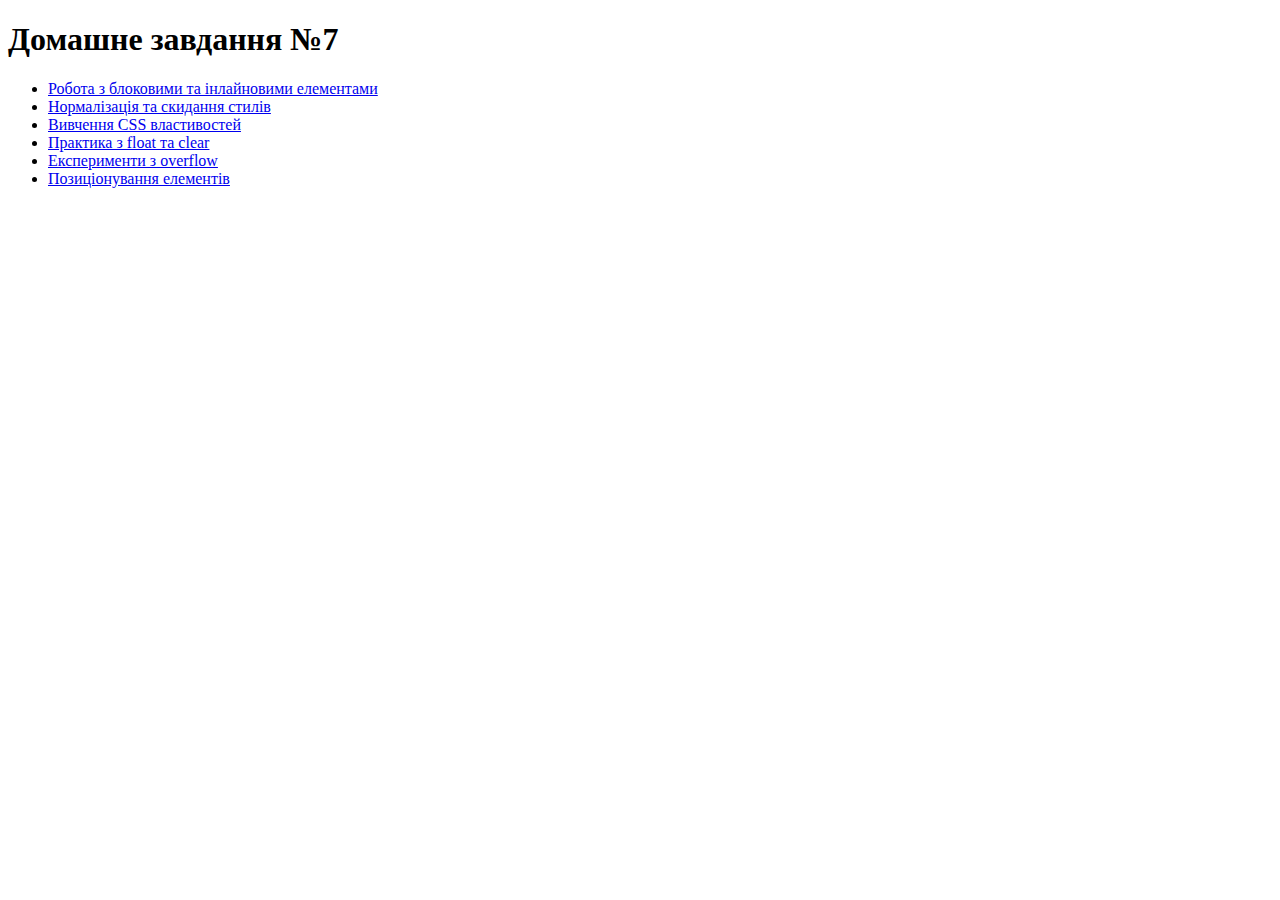
==== index.html @ affba13e "add 1/2 of h/w" ====
<!DOCTYPE html>
<html lang="en">

<head>
  <meta charset="UTF-8">
  <meta name="viewport" content="width=device-width, initial-scale=1.0">
  <link rel="stylesheet" href="style.css">
  <title>Document</title>
</head>

<body>
  <h1>Домашне завдання №7</h1>
  <div>
    <ul>
      <li><a href="/blok-and-inline.html">Робота з блоковими та інлайновими елементами</a></li>
      <li><a href="/normalize-and-reset.html">Нормалізація та скидання стилів</a></li>
      <li><a href="/study-of-css-properties.html">Вивчення CSS властивостей</a></li>
      <li><a href="/pactice-with-float-and-clear.html">Практика з float та clear</a></li>
      <li><a href="/experiment-with-overflow.html">Експерименти з overflow</a></li>
      <li><a href="/positioning-of-elements.html">Позиціонування елементів</a></li>
    </ul>
  </div>

</body>

</html>
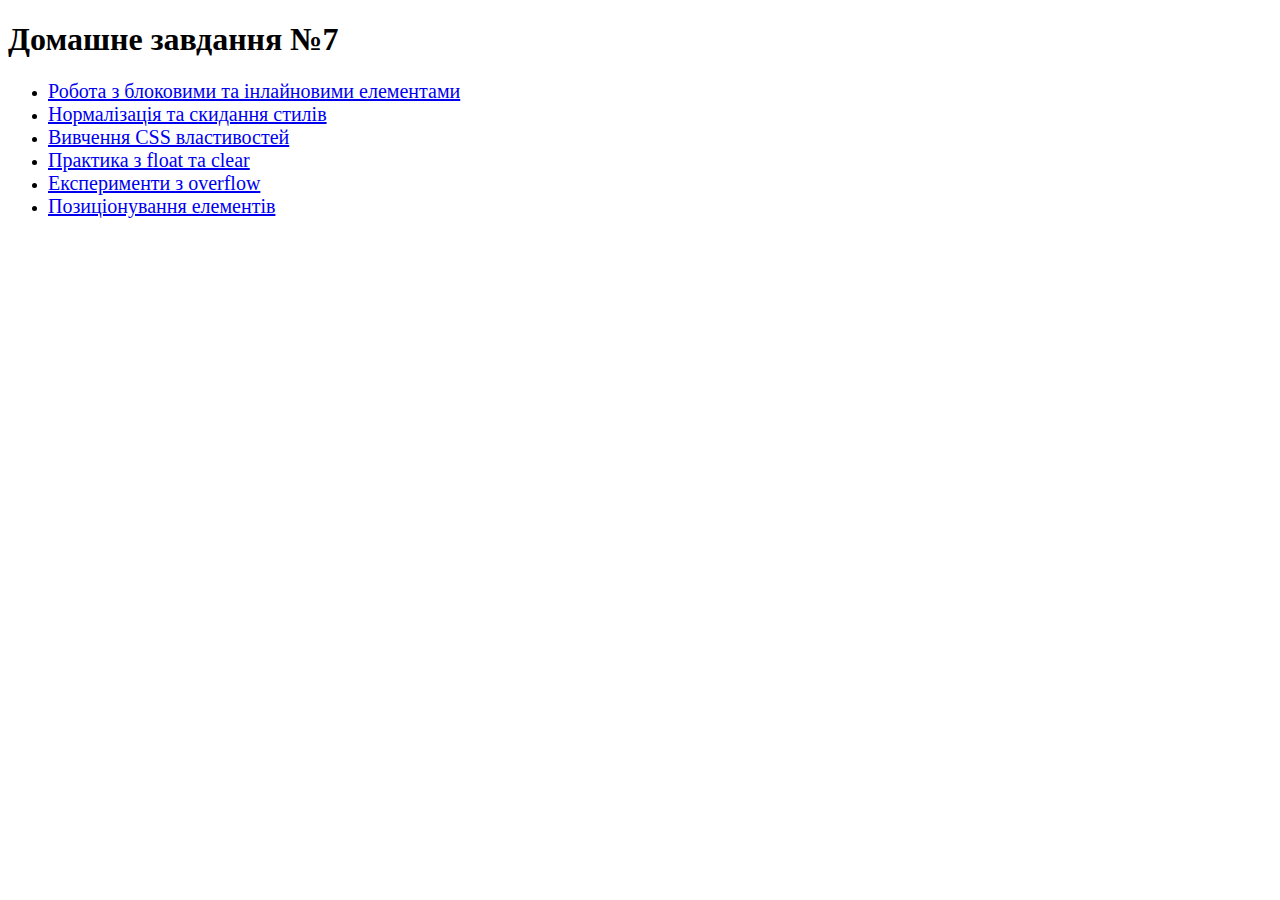
==== commit 6c9f4da4: "fixed links" ====
--- a/index.html
+++ b/index.html
@@ -12,12 +12,12 @@
   <h1>Домашне завдання №7</h1>
   <div>
     <ul>
-      <li><a href="/blok-and-inline.html">Робота з блоковими та інлайновими елементами</a></li>
-      <li><a href="/normalize-and-reset.html">Нормалізація та скидання стилів</a></li>
-      <li><a href="/study-of-css-properties.html">Вивчення CSS властивостей</a></li>
-      <li><a href="/pactice-with-float-and-clear.html">Практика з float та clear</a></li>
-      <li><a href="/experiment-with-overflow.html">Експерименти з overflow</a></li>
-      <li><a href="/positioning-of-elements.html">Позиціонування елементів</a></li>
+      <li><a href="blok-and-inline.html">Робота з блоковими та інлайновими елементами</a></li>
+      <li><a href="normalize-and-reset.html">Нормалізація та скидання стилів</a></li>
+      <li><a href="study-of-css-properties.html">Вивчення CSS властивостей</a></li>
+      <li><a href="pactice-with-float-and-clear.html">Практика з float та clear</a></li>
+      <li><a href="experiment-with-overflow.html">Експерименти з overflow</a></li>
+      <li><a href="positioning-of-elements.html">Позиціонування елементів</a></li>
     </ul>
   </div>
 
--- a/style.css
+++ b/style.css
@@ -0,0 +1,3 @@
+a {
+  font-size: 20px;
+}